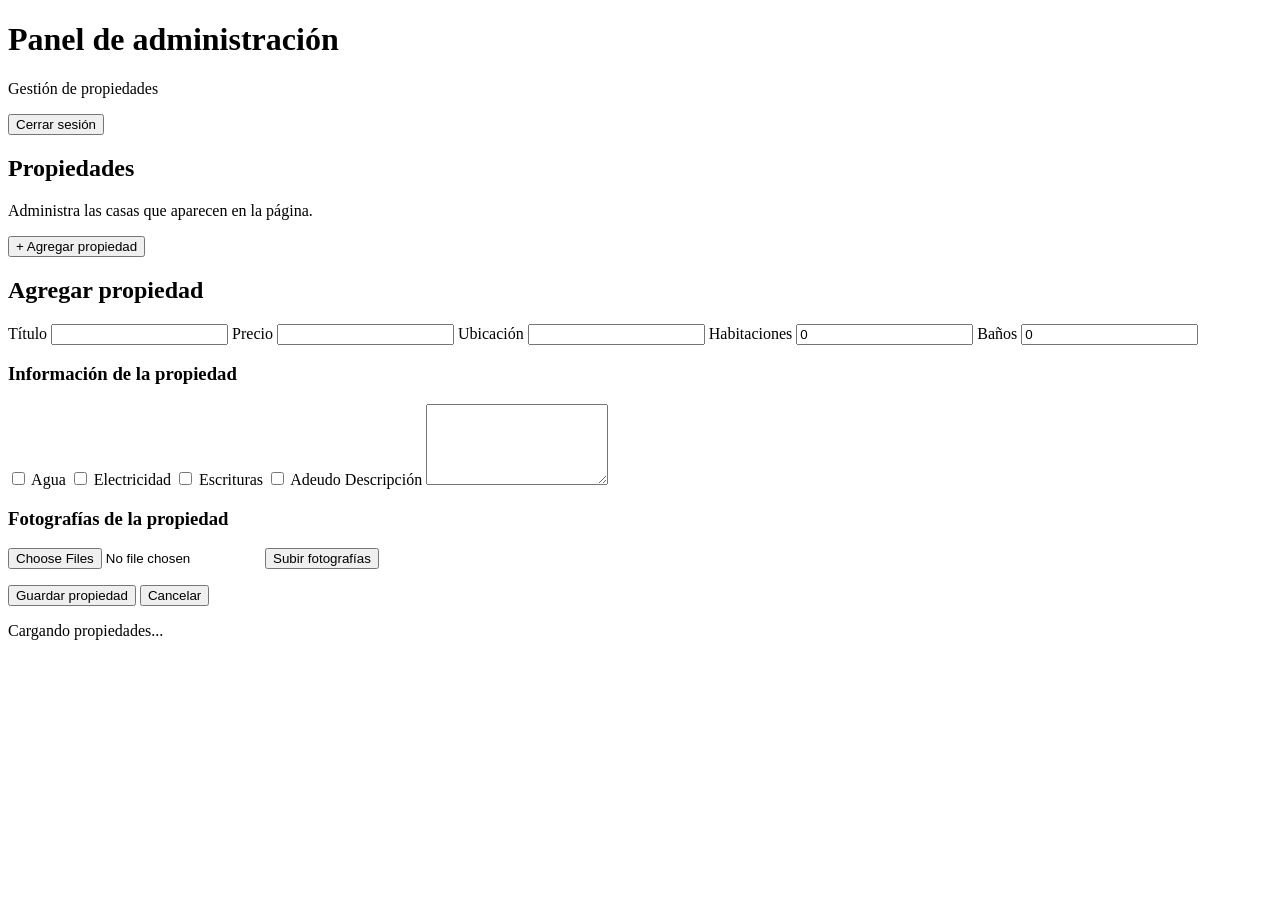
==== admin-panel.html @ d581c7f2 "Create admin-panel.html" ====
<!DOCTYPE html>
<html lang="es">
<head>
    <meta charset="UTF-8">
    <meta name="viewport" content="width=device-width, initial-scale=1.0">
    <title>Panel de administración</title>
    <link rel="stylesheet" href="admin.css">
</head>
<body>
    <header class="admin-header">
        <div>
            <h1>Panel de administración</h1>
            <p>Gestión de propiedades</p>
        </div>
        <button id="logout-button">Cerrar sesión</button>
    </header>

    <main>
        <section class="admin-section">
            <div class="section-header">
                <div>
                    <h2>Propiedades</h2>
                    <p>Administra las casas que aparecen en la página.</p>
                </div>
                <button id="add-property-button">+ Agregar propiedad</button>
            </div>

            <div id="property-form-container" class="property-form-container">
                <h2 id="property-form-title">Agregar propiedad</h2>
                <form id="property-form">
                    <!-- Campos de propiedad -->
                    <label>Título <input type="text" id="title" required></label>
                    <label>Precio <input type="text" id="price" required></label>
                    <label>Ubicación <input type="text" id="location" required></label>
                    <label>Habitaciones <input type="number" id="bedrooms" min="0" value="0" required></label>
                    <label>Baños <input type="number" id="bathrooms" min="0" value="0" required></label>

                    <h3>Información de la propiedad</h3>
                    <label><input type="checkbox" id="water"> Agua</label>
                    <label><input type="checkbox" id="electricity"> Electricidad</label>
                    <label><input type="checkbox" id="deeds"> Escrituras</label>
                    <label><input type="checkbox" id="debt"> Adeudo</label>

                    <label>Descripción <textarea id="description" rows="5"></textarea></label>

                    <div id="image-upload-section">
                        <h3>Fotografías de la propiedad</h3>
                        <input type="file" id="property-images" accept="image/*" multiple>
                        <button type="button" id="upload-images-button">Subir fotografías</button>
                        <p id="image-upload-message"></p>
                        <div id="property-images-preview"></div>
                    </div>

                    <button type="submit" id="save-property-button">Guardar propiedad</button>
                    <button type="button" id="cancel-property-button">Cancelar</button>
                </form>
                <p id="form-message"></p>
            </div>

            <div id="property-list">
                <p>Cargando propiedades...</p>
            </div>
        </section>
    </main>

    <script src="admin-panel.js"></script>
</body>
</html>
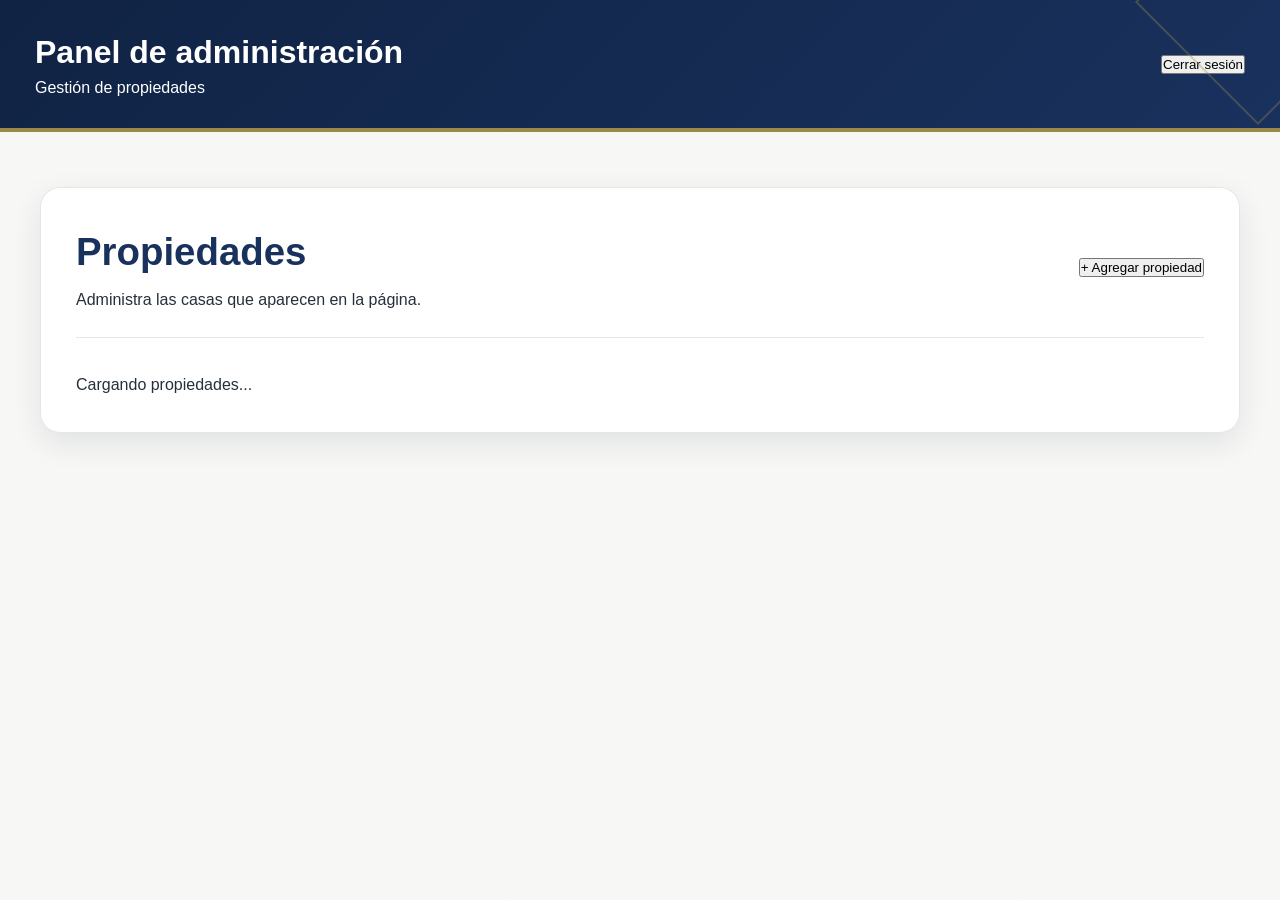
==== commit d1e3df44: "Mejora formulario de propiedades e imagenes" ====
--- a/admin-panel.html
+++ b/admin-panel.html
@@ -30,7 +30,17 @@
                 <form id="property-form">
                     <!-- Campos de propiedad -->
                     <label>Título <input type="text" id="title" required></label>
-                    <label>Precio <input type="text" id="price" required></label>
+                    <label>
+    Precio
+    <input
+        type="text"
+        id="price"
+        inputmode="numeric"
+        autocomplete="off"
+        placeholder="$0"
+        required
+    >
+</label>
                     <label>Ubicación <input type="text" id="location" required></label>
                     <label>Habitaciones <input type="number" id="bedrooms" min="0" value="0" required></label>
                     <label>Baños <input type="number" id="bathrooms" min="0" value="0" required></label>
@@ -43,13 +53,33 @@
 
                     <label>Descripción <textarea id="description" rows="5"></textarea></label>
 
-                    <div id="image-upload-section">
-                        <h3>Fotografías de la propiedad</h3>
-                        <input type="file" id="property-images" accept="image/*" multiple>
-                        <button type="button" id="upload-images-button">Subir fotografías</button>
-                        <p id="image-upload-message"></p>
-                        <div id="property-images-preview"></div>
-                    </div>
+                 <div id="image-upload-section">
+    <h3>Fotografías de la propiedad</h3>
+
+    <div class="upload-area">
+        <input
+            type="file"
+            id="property-images"
+            accept="image/jpeg,image/png,image/webp,image/gif"
+            multiple
+        >
+
+        <label
+            for="property-images"
+            class="file-select-button"
+        >
+            📷 Seleccionar fotografías
+        </label>
+
+        <span id="selected-images-count">
+            Ninguna fotografía seleccionada
+        </span>
+    </div>
+
+    <p id="image-upload-message"></p>
+
+    <div id="property-images-preview"></div>
+</div>
 
                     <button type="submit" id="save-property-button">Guardar propiedad</button>
                     <button type="button" id="cancel-property-button">Cancelar</button>
--- a/admin.css
+++ b/admin.css
@@ -0,0 +1,2088 @@
+/* =========================================================
+   JI BIENES RAÍCES
+   PANEL DE ADMINISTRACIÓN
+   Identidad visual:
+   Azul marino + Dorado + Blanco
+   ========================================================= */
+
+
+/* =========================================================
+   VARIABLES
+   ========================================================= */
+
+:root {
+
+    --navy: #19315d;
+    --navy-dark: #102344;
+    --navy-light: #294775;
+
+    --gold: #9a8a4a;
+    --gold-dark: #7d6f38;
+    --gold-light: #b3a467;
+
+    --white: #ffffff;
+
+    --background: #f7f7f5;
+    --surface: #ffffff;
+    --surface-soft: #f4f5f7;
+
+    --text: #26303d;
+    --text-light: #667085;
+
+    --border: rgba(25, 49, 93, 0.12);
+
+    --green: #25d366;
+    --red: #b42318;
+    --red-soft: #fff1f0;
+
+    --shadow:
+        0 10px 30px rgba(16, 35, 68, 0.10);
+
+    --shadow-hover:
+        0 18px 40px rgba(16, 35, 68, 0.16);
+
+    --radius: 16px;
+}
+
+
+/* =========================================================
+   RESET
+   ========================================================= */
+
+* {
+    box-sizing: border-box;
+
+    margin: 0;
+    padding: 0;
+}
+
+
+html {
+    scroll-behavior: smooth;
+}
+
+
+body {
+
+    font-family:
+        Arial,
+        Helvetica,
+        sans-serif;
+
+    background:
+        linear-gradient(
+            rgba(247, 247, 245, 0.96),
+            rgba(247, 247, 245, 0.96)
+        ),
+        url("images/1.jpeg")
+        center top / 500px auto
+        no-repeat fixed;
+
+    color: var(--text);
+
+    min-height: 100vh;
+
+    line-height: 1.5;
+}
+
+
+/* =========================================================
+   HEADER
+   ========================================================= */
+
+.admin-header {
+
+    position: relative;
+
+    display: flex;
+
+    justify-content: space-between;
+
+    align-items: center;
+
+    gap: 25px;
+
+    padding:
+        28px
+        35px;
+
+    color: white;
+
+    background:
+        linear-gradient(
+            135deg,
+            var(--navy-dark),
+            var(--navy)
+        );
+
+    border-bottom:
+        4px solid var(--gold);
+
+    overflow: hidden;
+}
+
+
+/* Decoración */
+
+.admin-header::after {
+
+    content: "";
+
+    position: absolute;
+
+    width: 170px;
+    height: 170px;
+
+    right: -65px;
+    top: -85px;
+
+    border:
+        2px solid
+        rgba(154, 138, 74, 0.35);
+
+    transform:
+        rotate(45deg);
+
+    pointer-events: none;
+}
+
+
+/* Marca */
+
+.admin-brand {
+
+    position: relative;
+
+    z-index: 1;
+}
+
+
+.admin-brand h1 {
+
+    font-size:
+        clamp(1.6rem, 3vw, 2.3rem);
+
+    font-weight: 600;
+
+    letter-spacing: 0.5px;
+
+    margin-bottom: 5px;
+}
+
+
+.admin-brand h1 span {
+
+    color:
+        var(--gold-light);
+}
+
+
+.admin-brand p {
+
+    color:
+        rgba(255, 255, 255, 0.78);
+
+    font-size:
+        0.95rem;
+}
+
+
+/* =========================================================
+   LOGOUT
+   ========================================================= */
+
+.logout-button {
+
+    position: relative;
+
+    z-index: 2;
+
+    padding:
+        11px
+        18px;
+
+    border:
+        1px solid
+        rgba(255, 255, 255, 0.25);
+
+    border-radius: 9px;
+
+    background:
+        rgba(255, 255, 255, 0.08);
+
+    color: white;
+
+    font-size: 0.9rem;
+
+    font-weight: 600;
+
+    cursor: pointer;
+
+    transition:
+        background 0.2s ease,
+        transform 0.2s ease,
+        border-color 0.2s ease;
+}
+
+
+.logout-button:hover {
+
+    background:
+        var(--gold-dark);
+
+    border-color:
+        var(--gold-light);
+
+    transform:
+        translateY(-2px);
+}
+
+
+/* =========================================================
+   MAIN
+   ========================================================= */
+
+main {
+
+    width: 100%;
+
+    max-width: 1250px;
+
+    margin:
+        0 auto;
+
+    padding:
+        55px
+        25px
+        100px;
+}
+
+
+/* =========================================================
+   ADMIN SECTION
+   ========================================================= */
+
+.admin-section {
+
+    background:
+        rgba(255, 255, 255, 0.96);
+
+    border:
+        1px solid
+        var(--border);
+
+    border-radius:
+        20px;
+
+    padding:
+        35px;
+
+    box-shadow:
+        var(--shadow);
+}
+
+
+/* =========================================================
+   SECTION HEADER
+   ========================================================= */
+
+.section-header {
+
+    display: flex;
+
+    justify-content:
+        space-between;
+
+    align-items:
+        center;
+
+    gap: 25px;
+
+    margin-bottom:
+        35px;
+
+    padding-bottom:
+        25px;
+
+    border-bottom:
+        1px solid
+        var(--border);
+}
+
+
+.section-label {
+
+    color:
+        var(--gold-dark);
+
+    font-size:
+        0.72rem;
+
+    font-weight:
+        800;
+
+    letter-spacing:
+        2px;
+
+    margin-bottom:
+        7px;
+}
+
+
+.section-header h2 {
+
+    color:
+        var(--navy);
+
+    font-size:
+        clamp(1.8rem, 4vw, 2.4rem);
+
+    font-weight:
+        600;
+
+    margin-bottom:
+        7px;
+}
+
+
+.section-description {
+
+    color:
+        var(--text-light);
+
+    font-size:
+        0.95rem;
+}
+
+
+/* =========================================================
+   AGREGAR PROPIEDAD
+   ========================================================= */
+
+.add-property-button {
+
+    flex-shrink: 0;
+
+    display: inline-flex;
+
+    align-items:
+        center;
+
+    gap: 8px;
+
+    padding:
+        13px
+        19px;
+
+    border:
+        1px solid
+        var(--gold);
+
+    border-radius:
+        9px;
+
+    background:
+        var(--navy);
+
+    color:
+        white;
+
+    font-size:
+        0.95rem;
+
+    font-weight:
+        700;
+
+    cursor:
+        pointer;
+
+    transition:
+        transform 0.2s ease,
+        background 0.2s ease,
+        box-shadow 0.2s ease;
+}
+
+
+.add-property-button span {
+
+    color:
+        var(--gold-light);
+
+    font-size:
+        1.3rem;
+
+    line-height:
+        1;
+}
+
+
+.add-property-button:hover {
+
+    background:
+        var(--navy-dark);
+
+    transform:
+        translateY(-2px);
+
+    box-shadow:
+        0 8px 20px
+        rgba(16, 35, 68, 0.20);
+}
+
+
+/* =========================================================
+   FORMULARIO
+   ========================================================= */
+
+.property-form-container {
+
+    display: none;
+
+    margin-bottom:
+        40px;
+
+    padding:
+        30px;
+
+    background:
+        var(--surface-soft);
+
+    border:
+        1px solid
+        var(--border);
+
+    border-top:
+        4px solid
+        var(--gold);
+
+    border-radius:
+        var(--radius);
+
+    box-shadow:
+        0 5px 20px
+        rgba(16, 35, 68, 0.06);
+}
+
+
+/* =========================================================
+   HEADER DEL FORMULARIO
+   ========================================================= */
+
+.form-header {
+
+    margin-bottom:
+        30px;
+
+    padding-bottom:
+        20px;
+
+    border-bottom:
+        1px solid
+        var(--border);
+}
+
+
+.form-label {
+
+    color:
+        var(--gold-dark);
+
+    font-size:
+        0.72rem;
+
+    font-weight:
+        800;
+
+    letter-spacing:
+        2px;
+
+    margin-bottom:
+        6px;
+}
+
+
+.property-form-container h2 {
+
+    color:
+        var(--navy);
+
+    font-size:
+        1.7rem;
+
+    font-weight:
+        600;
+}
+
+
+/* =========================================================
+   SECCIONES DEL FORMULARIO
+   ========================================================= */
+
+.form-section {
+
+    margin-bottom:
+        30px;
+
+    padding-bottom:
+        25px;
+
+    border-bottom:
+        1px solid
+        var(--border);
+}
+
+
+.form-section:last-of-type {
+
+    border-bottom:
+        none;
+}
+
+
+.form-section h3 {
+
+    color:
+        var(--navy);
+
+    font-size:
+        1.1rem;
+
+    margin-bottom:
+        18px;
+}
+
+
+.form-help {
+
+    color:
+        var(--text-light);
+
+    font-size:
+        0.9rem;
+
+    margin-bottom:
+        18px;
+}
+
+
+/* =========================================================
+   GRID DEL FORMULARIO
+   ========================================================= */
+
+.form-grid {
+
+    display:
+        grid;
+
+    grid-template-columns:
+        repeat(2, minmax(0, 1fr));
+
+    gap:
+        20px;
+}
+
+
+.full-width {
+
+    grid-column:
+        1 / -1;
+}
+
+
+/* =========================================================
+   LABELS
+   ========================================================= */
+
+#property-form label {
+
+    display:
+        grid;
+
+    gap:
+        7px;
+
+    color:
+        var(--text);
+
+    font-weight:
+        600;
+
+    font-size:
+        0.9rem;
+}
+
+
+#property-form label span {
+
+    color:
+        var(--text);
+}
+
+
+/* =========================================================
+   INPUTS
+   ========================================================= */
+
+#property-form input[type="text"],
+#property-form input[type="number"],
+#property-form textarea {
+
+    width:
+        100%;
+
+    padding:
+        12px
+        14px;
+
+    border:
+        1px solid
+        #d5d9e0;
+
+    border-radius:
+        9px;
+
+    background:
+        white;
+
+    color:
+        var(--text);
+
+    font:
+        inherit;
+
+    outline:
+        none;
+
+    transition:
+        border-color 0.2s ease,
+        box-shadow 0.2s ease;
+}
+
+
+#property-form textarea {
+
+    resize:
+        vertical;
+
+    min-height:
+        120px;
+}
+
+
+#property-form input::placeholder,
+#property-form textarea::placeholder {
+
+    color:
+        #98a2b3;
+}
+
+
+#property-form input[type="text"]:focus,
+#property-form input[type="number"]:focus,
+#property-form textarea:focus {
+
+    border-color:
+        var(--gold);
+
+    box-shadow:
+        0 0 0 3px
+        rgba(154, 138, 74, 0.12);
+}
+
+
+/* =========================================================
+   CHECKBOXES
+   ========================================================= */
+
+.checkbox-grid {
+
+    display:
+        grid;
+
+    grid-template-columns:
+        repeat(2, minmax(0, 1fr));
+
+    gap:
+        12px;
+}
+
+
+.checkbox-option {
+
+    display:
+        flex !important;
+
+    grid-template-columns:
+        none !important;
+
+    align-items:
+        flex-start;
+
+    gap:
+        12px;
+
+    padding:
+        15px;
+
+    border:
+        1px solid
+        var(--border);
+
+    border-radius:
+        10px;
+
+    background:
+        white;
+
+    cursor:
+        pointer;
+
+    transition:
+        border-color 0.2s ease,
+        transform 0.2s ease;
+}
+
+
+.checkbox-option:hover {
+
+    border-color:
+        rgba(154, 138, 74, 0.55);
+
+    transform:
+        translateY(-1px);
+}
+
+
+.checkbox-option input[type="checkbox"] {
+
+    width:
+        18px !important;
+
+    height:
+        18px;
+
+    margin-top:
+        2px;
+
+    accent-color:
+        var(--gold-dark);
+
+    cursor:
+        pointer;
+}
+
+
+.checkbox-option span {
+
+    display:
+        flex;
+
+    flex-direction:
+        column;
+
+    gap:
+        3px;
+}
+
+
+.checkbox-option strong {
+
+    color:
+        var(--navy);
+
+    font-size:
+        0.9rem;
+}
+
+
+.checkbox-option small {
+
+    color:
+        var(--text-light);
+
+    font-size:
+        0.78rem;
+
+    font-weight:
+        400;
+}
+
+
+/* =========================================================
+   FOTOGRAFÍAS
+   ========================================================= */
+
+.upload-area {
+
+    display:
+        flex;
+
+    flex-wrap:
+        wrap;
+
+    align-items:
+        center;
+
+    gap:
+        12px;
+
+    padding:
+        20px;
+
+    border:
+        2px dashed
+        rgba(25, 49, 93, 0.18);
+
+    border-radius:
+        12px;
+
+    background:
+        white;
+}
+
+
+/* Ocultar input original */
+
+#property-images {
+    position: absolute;
+    width: 1px;
+    height: 1px;
+    opacity: 0;
+    overflow: hidden;
+}
+
+#selected-images-count {
+    color: var(--text-light);
+    font-size: 0.85rem;
+    font-weight: 600;
+}
+
+.file-select-button {
+
+    display:
+        inline-flex !important;
+
+    align-items:
+        center;
+
+    justify-content:
+        center;
+
+    padding:
+        11px
+        17px;
+
+    border:
+        1px solid
+        var(--gold);
+
+    border-radius:
+        8px;
+
+    background:
+        white;
+
+    color:
+        var(--navy);
+
+    font-size:
+        0.9rem;
+
+    font-weight:
+        700;
+
+    cursor:
+        pointer;
+
+    transition:
+        background 0.2s ease,
+        color 0.2s ease;
+}
+
+
+.file-select-button:hover {
+
+    background:
+        var(--navy);
+
+    color:
+        white;
+}
+
+
+.upload-images-button {
+
+    padding:
+        11px
+        17px;
+
+    border:
+        none;
+
+    border-radius:
+        8px;
+
+    background:
+        var(--navy);
+
+    color:
+        white;
+
+    font-size:
+        0.9rem;
+
+    font-weight:
+        700;
+
+    cursor:
+        pointer;
+
+    transition:
+        background 0.2s ease,
+        transform 0.2s ease;
+}
+
+
+.upload-images-button:hover {
+
+    background:
+        var(--navy-dark);
+
+    transform:
+        translateY(-1px);
+}
+
+
+.form-help + .upload-area {
+
+    margin-top:
+        5px;
+}
+
+
+.upload-message {
+
+    min-height:
+        22px;
+
+    margin-top:
+        10px;
+
+    color:
+        var(--gold-dark);
+
+    font-size:
+        0.88rem;
+
+    font-weight:
+        600;
+}
+
+
+/* =========================================================
+   PREVISUALIZACIÓN DE FOTOGRAFÍAS
+   ========================================================= */
+
+#property-images-preview {
+
+    display:
+        grid;
+
+    grid-template-columns:
+        repeat(
+            auto-fill,
+            minmax(150px, 1fr)
+        );
+
+    gap:
+        15px;
+
+    margin-top:
+        18px;
+}
+
+
+.image-preview-item {
+
+    overflow:
+        hidden;
+
+    background:
+        white;
+
+    padding:
+        8px;
+
+    border:
+        1px solid
+        var(--border);
+
+    border-radius:
+        11px;
+
+    box-shadow:
+        0 4px 12px
+        rgba(16, 35, 68, 0.06);
+}
+
+
+.image-preview-item img {
+
+    display:
+        block;
+
+    width:
+        100%;
+
+    height:
+        120px;
+
+    object-fit:
+        cover;
+
+    border-radius:
+        7px;
+}
+
+
+.image-preview-item p {
+
+    margin-top:
+        8px;
+
+    color:
+        var(--text-light);
+
+    font-size:
+        0.75rem;
+
+    overflow:
+        hidden;
+
+    text-overflow:
+        ellipsis;
+
+    white-space:
+        nowrap;
+}
+
+
+/* =========================================================
+   ACCIONES DEL FORMULARIO
+   ========================================================= */
+
+.form-actions {
+
+    display:
+        flex;
+
+    gap:
+        12px;
+
+    padding-top:
+        5px;
+}
+
+
+.save-property-button,
+.cancel-property-button {
+
+    padding:
+        13px
+        20px;
+
+    border:
+        none;
+
+    border-radius:
+        9px;
+
+    font-size:
+        0.95rem;
+
+    font-weight:
+        700;
+
+    cursor:
+        pointer;
+
+    transition:
+        transform 0.2s ease,
+        opacity 0.2s ease;
+}
+
+
+.save-property-button {
+
+    background:
+        var(--navy);
+
+    color:
+        white;
+}
+
+
+.save-property-button:hover {
+
+    background:
+        var(--navy-dark);
+
+    transform:
+        translateY(-2px);
+}
+
+
+.cancel-property-button {
+
+    background:
+        #e5e7eb;
+
+    color:
+        var(--text);
+}
+
+
+.cancel-property-button:hover {
+
+    background:
+        #d1d5db;
+
+    transform:
+        translateY(-2px);
+}
+
+
+/* =========================================================
+   MENSAJES
+   ========================================================= */
+
+.form-message {
+
+    margin-top:
+        15px;
+
+    color:
+        var(--gold-dark);
+
+    font-size:
+        0.9rem;
+
+    font-weight:
+        600;
+}
+
+
+/* =========================================================
+   LISTA DE PROPIEDADES
+   ========================================================= */
+
+.properties-list-section {
+
+    margin-top:
+        50px;
+}
+
+
+.properties-list-header {
+
+    margin-bottom:
+        25px;
+
+    padding-bottom:
+        18px;
+
+    border-bottom:
+        1px solid
+        var(--border);
+}
+
+
+.properties-list-header h2 {
+
+    color:
+        var(--navy);
+
+    font-size:
+        1.7rem;
+
+    font-weight:
+        600;
+}
+
+
+/* =========================================================
+   GRID
+   ========================================================= */
+
+#property-list {
+
+    display:
+        grid;
+
+    grid-template-columns:
+        repeat(
+            auto-fit,
+            minmax(330px, 1fr)
+        );
+
+    gap:
+        25px;
+}
+
+
+/* =========================================================
+   TARJETA DE PROPIEDAD
+   ========================================================= */
+
+.admin-property-card {
+
+    overflow:
+        hidden;
+
+    background:
+        white;
+
+    border:
+        1px solid
+        var(--border);
+
+    border-radius:
+        var(--radius);
+
+    box-shadow:
+        var(--shadow);
+
+    transition:
+        transform 0.25s ease,
+        box-shadow 0.25s ease,
+        border-color 0.25s ease;
+}
+
+
+.admin-property-card:hover {
+
+    transform:
+        translateY(-4px);
+
+    box-shadow:
+        var(--shadow-hover);
+
+    border-color:
+        rgba(154, 138, 74, 0.4);
+}
+
+
+/* =========================================================
+   INFORMACIÓN DE PROPIEDAD
+   ========================================================= */
+
+.admin-property-info {
+
+    padding:
+        23px;
+}
+
+
+.admin-property-header {
+
+    display:
+        flex;
+
+    justify-content:
+        space-between;
+
+    gap:
+        15px;
+
+    margin-bottom:
+        15px;
+}
+
+
+.admin-property-header h3 {
+
+    color:
+        var(--navy);
+
+    font-size:
+        1.2rem;
+
+    margin-bottom:
+        5px;
+}
+
+
+.admin-property-location {
+
+    color:
+        var(--text-light);
+
+    font-size:
+        0.85rem;
+}
+
+
+.admin-property-price {
+
+    flex-shrink:
+        0;
+
+    color:
+        var(--gold-dark);
+
+    font-size:
+        1.15rem;
+
+    font-weight:
+        800;
+
+    text-align:
+        right;
+}
+
+
+/* =========================================================
+   DETALLES
+   ========================================================= */
+
+.admin-property-details {
+
+    display:
+        flex;
+
+    flex-wrap:
+        wrap;
+
+    gap:
+        8px;
+
+    margin-bottom:
+        15px;
+}
+
+
+.admin-property-details span {
+
+    padding:
+        6px
+        9px;
+
+    border-radius:
+        6px;
+
+    background:
+        var(--surface-soft);
+
+    color:
+        var(--text-light);
+
+    font-size:
+        0.8rem;
+}
+
+
+/* =========================================================
+   DESCRIPCIÓN
+   ========================================================= */
+
+.admin-property-description {
+
+    padding-top:
+        14px;
+
+    margin-top:
+        14px;
+
+    border-top:
+        1px solid
+        var(--border);
+
+    color:
+        var(--text-light);
+
+    font-size:
+        0.88rem;
+
+    line-height:
+        1.6;
+}
+
+
+/* =========================================================
+   SERVICIOS
+   ========================================================= */
+
+.admin-property-services {
+
+    display:
+        flex;
+
+    flex-wrap:
+        wrap;
+
+    gap:
+        7px;
+
+    margin-top:
+        18px;
+}
+
+
+.admin-property-services span {
+
+    padding:
+        5px
+        8px;
+
+    border-radius:
+        6px;
+
+    font-size:
+        0.75rem;
+
+    font-weight:
+        700;
+}
+
+
+.service-active {
+
+    background:
+        rgba(37, 211, 102, 0.10);
+
+    color:
+        #16803d;
+}
+
+
+.service-inactive {
+
+    background:
+        #f1f2f4;
+
+    color:
+        #7b8492;
+}
+
+
+.service-warning {
+
+    background:
+        #fff4df;
+
+    color:
+        #9a6700;
+}
+
+
+/* =========================================================
+   GALERÍA
+   ========================================================= */
+
+.property-image-gallery {
+
+    display:
+        grid;
+
+    grid-template-columns:
+        repeat(
+            auto-fill,
+            minmax(135px, 1fr)
+        );
+
+    gap:
+        10px;
+
+    padding:
+        0 23px 20px;
+}
+
+
+.property-image-item {
+
+    overflow:
+        hidden;
+
+    border:
+        1px solid
+        var(--border);
+
+    border-radius:
+        10px;
+
+    background:
+        var(--surface-soft);
+}
+
+
+.property-image-item img {
+
+    display:
+        block;
+
+    width:
+        100%;
+
+    height:
+        105px;
+
+    object-fit:
+        cover;
+}
+
+
+/* =========================================================
+   ACCIONES DE IMAGEN
+   ========================================================= */
+
+.image-actions {
+
+    display:
+        grid;
+
+    grid-template-columns:
+        1fr;
+
+    gap:
+        5px;
+
+    padding:
+        7px;
+}
+
+
+.primary-image-button,
+.delete-image-button {
+
+    width:
+        100%;
+
+    padding:
+        7px
+        6px;
+
+    border:
+        none;
+
+    border-radius:
+        6px;
+
+    font-size:
+        0.72rem;
+
+    font-weight:
+        700;
+
+    cursor:
+        pointer;
+
+    transition:
+        opacity 0.2s ease,
+        transform 0.2s ease;
+}
+
+
+.primary-image-button {
+
+    background:
+        rgba(154, 138, 74, 0.14);
+
+    color:
+        var(--gold-dark);
+}
+
+
+.delete-image-button {
+
+    background:
+        var(--red-soft);
+
+    color:
+        var(--red);
+}
+
+
+.primary-image-button:hover,
+.delete-image-button:hover {
+
+    opacity:
+        0.8;
+
+    transform:
+        translateY(-1px);
+}
+
+
+/* =========================================================
+   SIN FOTOGRAFÍAS
+   ========================================================= */
+
+.no-property-images {
+
+    margin:
+        0 23px 20px;
+
+    padding:
+        20px;
+
+    border:
+        1px dashed
+        var(--border);
+
+    border-radius:
+        10px;
+
+    background:
+        var(--surface-soft);
+
+    text-align:
+        center;
+
+    color:
+        var(--text-light);
+
+    font-size:
+        0.85rem;
+}
+
+
+/* =========================================================
+   ACCIONES DE PROPIEDAD
+   ========================================================= */
+
+.property-actions {
+
+    display:
+        grid;
+
+    grid-template-columns:
+        1fr 1fr;
+
+    gap:
+        10px;
+
+    padding:
+        18px
+        23px;
+
+    border-top:
+        1px solid
+        var(--border);
+
+    background:
+        #fafafa;
+}
+
+
+.edit-property-button,
+.delete-property-button {
+
+    padding:
+        11px
+        12px;
+
+    border:
+        none;
+
+    border-radius:
+        8px;
+
+    font-size:
+        0.85rem;
+
+    font-weight:
+        700;
+
+    cursor:
+        pointer;
+
+    transition:
+        transform 0.2s ease,
+        opacity 0.2s ease;
+}
+
+
+.edit-property-button {
+
+    background:
+        var(--navy);
+
+    color:
+        white;
+}
+
+
+.delete-property-button {
+
+    background:
+        var(--red-soft);
+
+    color:
+        var(--red);
+}
+
+
+.edit-property-button:hover,
+.delete-property-button:hover {
+
+    transform:
+        translateY(-2px);
+
+    opacity:
+        0.9;
+}
+
+
+/* =========================================================
+   SIN PROPIEDADES
+   ========================================================= */
+
+.no-properties {
+
+    grid-column:
+        1 / -1;
+
+    padding:
+        50px
+        25px;
+
+    border:
+        1px dashed
+        var(--border);
+
+    border-radius:
+        var(--radius);
+
+    background:
+        var(--surface-soft);
+
+    text-align:
+        center;
+}
+
+
+.no-properties h3 {
+
+    color:
+        var(--navy);
+
+    margin-bottom:
+        8px;
+}
+
+
+.no-properties p {
+
+    color:
+        var(--text-light);
+
+    font-size:
+        0.9rem;
+}
+
+
+/* =========================================================
+   LOADING
+   ========================================================= */
+
+.loading-properties {
+
+    grid-column:
+        1 / -1;
+
+    display:
+        flex;
+
+    flex-direction:
+        column;
+
+    align-items:
+        center;
+
+    justify-content:
+        center;
+
+    gap:
+        12px;
+
+    padding:
+        50px;
+
+    color:
+        var(--text-light);
+}
+
+
+.loading-spinner {
+
+    width:
+        32px;
+
+    height:
+        32px;
+
+    border:
+        3px solid
+        rgba(25, 49, 93, 0.15);
+
+    border-top-color:
+        var(--gold);
+
+    border-radius:
+        50%;
+
+    animation:
+        spin 0.8s linear infinite;
+}
+
+
+@keyframes spin {
+
+    to {
+        transform:
+            rotate(360deg);
+    }
+
+}
+
+
+/* =========================================================
+   RESPONSIVE
+   ========================================================= */
+
+@media (max-width: 900px) {
+
+    main {
+
+        padding:
+            40px
+            20px
+            80px;
+    }
+
+
+    .admin-section {
+
+        padding:
+            25px;
+    }
+
+
+    .section-header {
+
+        align-items:
+            flex-start;
+    }
+
+
+    #property-list {
+
+        grid-template-columns:
+            repeat(
+                auto-fit,
+                minmax(290px, 1fr)
+            );
+    }
+
+}
+
+
+/* =========================================================
+   TABLET / MÓVIL
+   ========================================================= */
+
+@media (max-width: 650px) {
+
+    .admin-header {
+
+        flex-direction:
+            column;
+
+        align-items:
+            flex-start;
+
+        padding:
+            25px
+            20px;
+    }
+
+
+    .logout-button {
+
+        width:
+            100%;
+    }
+
+
+    main {
+
+        padding:
+            30px
+            12px
+            80px;
+    }
+
+
+    .admin-section {
+
+        padding:
+            20px;
+
+        border-radius:
+            15px;
+    }
+
+
+    .section-header {
+
+        flex-direction:
+            column;
+
+        align-items:
+            stretch;
+    }
+
+
+    .add-property-button {
+
+        justify-content:
+            center;
+
+        width:
+            100%;
+    }
+
+
+    .property-form-container {
+
+        padding:
+            20px;
+    }
+
+
+    .form-grid {
+
+        grid-template-columns:
+            1fr;
+    }
+
+
+    .full-width {
+
+        grid-column:
+            auto;
+    }
+
+
+    .checkbox-grid {
+
+        grid-template-columns:
+            1fr;
+    }
+
+
+    .form-actions {
+
+        flex-direction:
+            column;
+    }
+
+
+    .save-property-button,
+    .cancel-property-button {
+
+        width:
+            100%;
+    }
+
+
+    #property-list {
+
+        grid-template-columns:
+            1fr;
+    }
+
+
+    .admin-property-header {
+
+        flex-direction:
+            column;
+    }
+
+
+    .admin-property-price {
+
+        text-align:
+            left;
+    }
+
+
+    .property-actions {
+
+        grid-template-columns:
+            1fr;
+    }
+
+}
+
+
+/* =========================================================
+   MÓVIL PEQUEÑO
+   ========================================================= */
+
+@media (max-width: 400px) {
+
+    .admin-brand h1 {
+
+        font-size:
+            1.5rem;
+    }
+
+
+    .admin-section {
+
+        padding:
+            16px;
+    }
+
+
+    .property-form-container {
+
+        padding:
+            16px;
+    }
+
+
+    .property-image-gallery {
+
+        grid-template-columns:
+            repeat(2, 1fr);
+
+        padding-left:
+            16px;
+
+        padding-right:
+            16px;
+    }
+
+
+    .no-property-images {
+
+        margin-left:
+            16px;
+
+        margin-right:
+            16px;
+    }
+
+
+    .property-actions {
+
+        padding-left:
+            16px;
+
+        padding-right:
+            16px;
+    }
+
+}
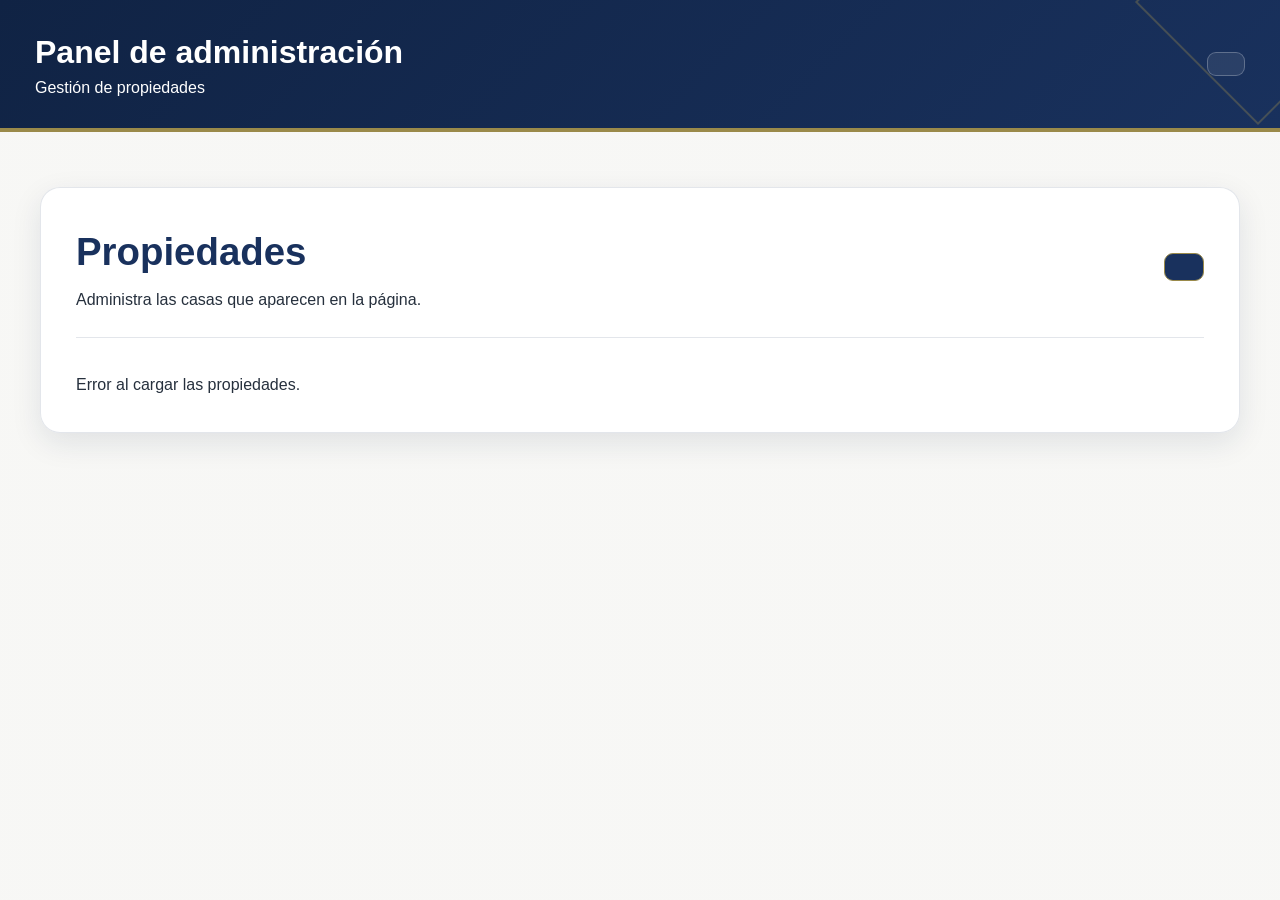
==== commit 4ef7c019: "Update admin-panel.html" ====
--- a/admin-panel.html
+++ b/admin-panel.html
@@ -12,7 +12,10 @@
             <h1>Panel de administración</h1>
             <p>Gestión de propiedades</p>
         </div>
-        <button id="logout-button">Cerrar sesión</button>
+    <button
+    id="logout-button"
+    class="logout-button"
+>
     </header>
 
     <main>
@@ -22,7 +25,10 @@
                     <h2>Propiedades</h2>
                     <p>Administra las casas que aparecen en la página.</p>
                 </div>
-                <button id="add-property-button">+ Agregar propiedad</button>
+            <button
+    id="add-property-button"
+    class="add-property-button"
+>
             </div>
 
             <div id="property-form-container" class="property-form-container">
@@ -81,8 +87,16 @@
     <div id="property-images-preview"></div>
 </div>
 
-                    <button type="submit" id="save-property-button">Guardar propiedad</button>
-                    <button type="button" id="cancel-property-button">Cancelar</button>
+                   <button
+    type="submit"
+    id="save-property-button"
+    class="save-property-button"
+>
+                    <button <button
+    type="button"
+    id="cancel-property-button"
+    class="cancel-property-button"
+>
                 </form>
                 <p id="form-message"></p>
             </div>
--- a/admin.css
+++ b/admin.css
@@ -462,7 +462,9 @@
         0 5px 20px
         rgba(16, 35, 68, 0.06);
 }
-
+.property-form-container.active {
+    display: block;
+}
 
 /* =========================================================
    HEADER DEL FORMULARIO
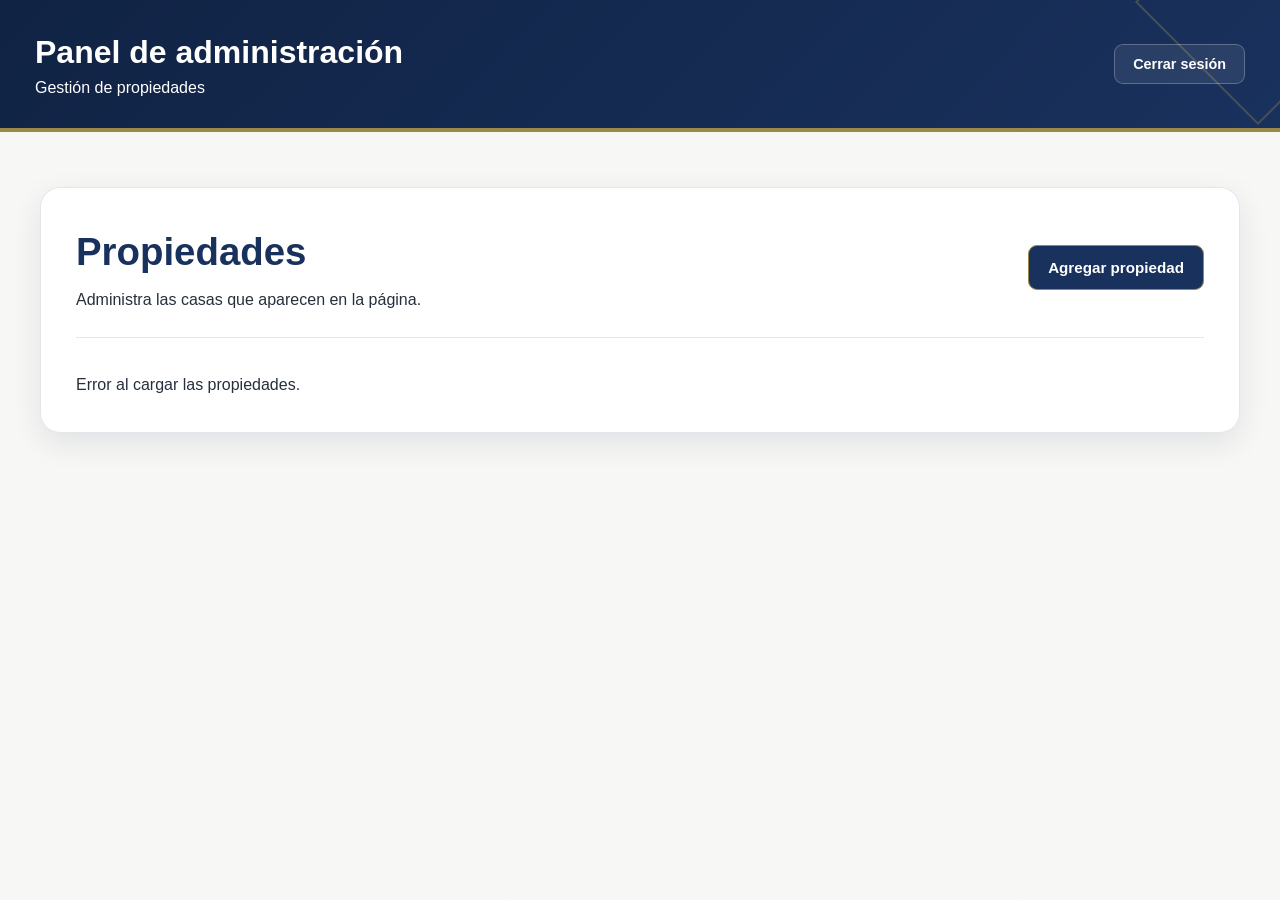
==== commit 2c2d10e7: "Update admin-panel.html" ====
--- a/admin-panel.html
+++ b/admin-panel.html
@@ -6,107 +6,208 @@
     <title>Panel de administración</title>
     <link rel="stylesheet" href="admin.css">
 </head>
+
 <body>
+
     <header class="admin-header">
         <div>
             <h1>Panel de administración</h1>
             <p>Gestión de propiedades</p>
         </div>
-    <button
-    id="logout-button"
-    class="logout-button"
->
+
+        <button
+            id="logout-button"
+            class="logout-button"
+            type="button"
+        >
+            Cerrar sesión
+        </button>
     </header>
 
     <main>
         <section class="admin-section">
+
             <div class="section-header">
                 <div>
                     <h2>Propiedades</h2>
                     <p>Administra las casas que aparecen en la página.</p>
                 </div>
-            <button
-    id="add-property-button"
-    class="add-property-button"
->
+
+                <button
+                    id="add-property-button"
+                    class="add-property-button"
+                    type="button"
+                >
+                    Agregar propiedad
+                </button>
             </div>
 
-            <div id="property-form-container" class="property-form-container">
-                <h2 id="property-form-title">Agregar propiedad</h2>
+            <div
+                id="property-form-container"
+                class="property-form-container"
+            >
+                <h2 id="property-form-title">
+                    Agregar propiedad
+                </h2>
+
                 <form id="property-form">
-                    <!-- Campos de propiedad -->
-                    <label>Título <input type="text" id="title" required></label>
-                    <label>
-    Precio
-    <input
-        type="text"
-        id="price"
-        inputmode="numeric"
-        autocomplete="off"
-        placeholder="$0"
-        required
-    >
-</label>
-                    <label>Ubicación <input type="text" id="location" required></label>
-                    <label>Habitaciones <input type="number" id="bedrooms" min="0" value="0" required></label>
-                    <label>Baños <input type="number" id="bathrooms" min="0" value="0" required></label>
+
+                    <label>
+                        Título
+                        <input
+                            type="text"
+                            id="title"
+                            required
+                        >
+                    </label>
+
+                    <label>
+                        Precio
+                        <input
+                            type="text"
+                            id="price"
+                            inputmode="numeric"
+                            autocomplete="off"
+                            placeholder="$0"
+                            required
+                        >
+                    </label>
+
+                    <label>
+                        Ubicación
+                        <input
+                            type="text"
+                            id="location"
+                            required
+                        >
+                    </label>
+
+                    <label>
+                        Habitaciones
+                        <input
+                            type="number"
+                            id="bedrooms"
+                            min="0"
+                            value="0"
+                            required
+                        >
+                    </label>
+
+                    <label>
+                        Baños
+                        <input
+                            type="number"
+                            id="bathrooms"
+                            min="0"
+                            value="0"
+                            required
+                        >
+                    </label>
 
                     <h3>Información de la propiedad</h3>
-                    <label><input type="checkbox" id="water"> Agua</label>
-                    <label><input type="checkbox" id="electricity"> Electricidad</label>
-                    <label><input type="checkbox" id="deeds"> Escrituras</label>
-                    <label><input type="checkbox" id="debt"> Adeudo</label>
-
-                    <label>Descripción <textarea id="description" rows="5"></textarea></label>
-
-                 <div id="image-upload-section">
-    <h3>Fotografías de la propiedad</h3>
-
-    <div class="upload-area">
-        <input
-            type="file"
-            id="property-images"
-            accept="image/jpeg,image/png,image/webp,image/gif"
-            multiple
-        >
-
-        <label
-            for="property-images"
-            class="file-select-button"
-        >
-            📷 Seleccionar fotografías
-        </label>
-
-        <span id="selected-images-count">
-            Ninguna fotografía seleccionada
-        </span>
-    </div>
-
-    <p id="image-upload-message"></p>
-
-    <div id="property-images-preview"></div>
-</div>
-
-                   <button
-    type="submit"
-    id="save-property-button"
-    class="save-property-button"
->
-                    <button <button
-    type="button"
-    id="cancel-property-button"
-    class="cancel-property-button"
->
+
+                    <label>
+                        <input
+                            type="checkbox"
+                            id="water"
+                        >
+                        Agua
+                    </label>
+
+                    <label>
+                        <input
+                            type="checkbox"
+                            id="electricity"
+                        >
+                        Electricidad
+                    </label>
+
+                    <label>
+                        <input
+                            type="checkbox"
+                            id="deeds"
+                        >
+                        Escrituras
+                    </label>
+
+                    <label>
+                        <input
+                            type="checkbox"
+                            id="debt"
+                        >
+                        Adeudo
+                    </label>
+
+                    <label>
+                        Descripción
+                        <textarea
+                            id="description"
+                            rows="5"
+                        ></textarea>
+                    </label>
+
+                    <div id="image-upload-section">
+
+                        <h3>Fotografías de la propiedad</h3>
+
+                        <div class="upload-area">
+
+                            <input
+                                type="file"
+                                id="property-images"
+                                accept="image/jpeg,image/png,image/webp,image/gif"
+                                multiple
+                            >
+
+                            <label
+                                for="property-images"
+                                class="file-select-button"
+                            >
+                                📷 Seleccionar fotografías
+                            </label>
+
+                            <span id="selected-images-count">
+                                Ninguna fotografía seleccionada
+                            </span>
+
+                        </div>
+
+                        <p id="image-upload-message"></p>
+
+                        <div id="property-images-preview"></div>
+
+                    </div>
+
+                    <button
+                        type="submit"
+                        id="save-property-button"
+                        class="save-property-button"
+                    >
+                        Guardar propiedad
+                    </button>
+
+                    <button
+                        type="button"
+                        id="cancel-property-button"
+                        class="cancel-property-button"
+                    >
+                        Cancelar
+                    </button>
+
                 </form>
+
                 <p id="form-message"></p>
+
             </div>
 
             <div id="property-list">
                 <p>Cargando propiedades...</p>
             </div>
+
         </section>
     </main>
 
     <script src="admin-panel.js"></script>
+
 </body>
 </html>
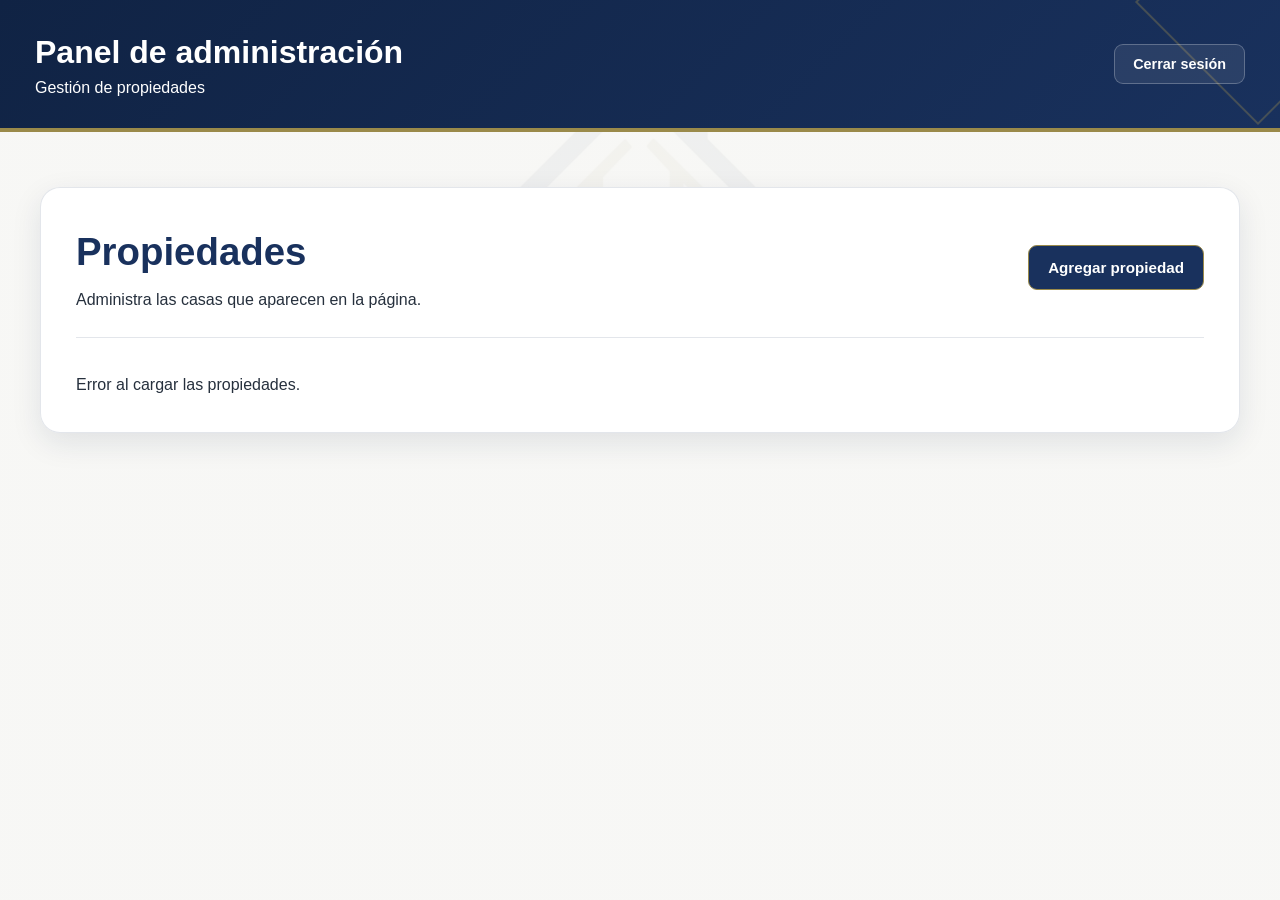
==== commit 8ba0c48e: "Update admin-panel.html" ====
--- a/admin-panel.html
+++ b/admin-panel.html
@@ -103,7 +103,14 @@
                             required
                         >
                     </label>
-
+<label>
+    Prioridad de publicación
+    <select id="priority">
+        <option value="A">A - Prioridad alta</option>
+        <option value="B" selected>B - Prioridad media</option>
+        <option value="C">C - Prioridad normal</option>
+    </select>
+</label>
                     <h3>Información de la propiedad</h3>
 
                     <label>
--- a/admin.css
+++ b/admin.css
@@ -84,7 +84,10 @@
 
     line-height: 1.5;
 }
-
+img {
+    max-width: 100%;
+    height: auto;
+}
 
 /* =========================================================
    HEADER
@@ -1004,29 +1007,23 @@
 }
 
 
-.image-preview-item {
-
-    overflow:
-        hidden;
-
-    background:
-        white;
-
-    padding:
-        8px;
-
-    border:
-        1px solid
-        var(--border);
+.image-preview-item img {
+
+    display:
+        block;
+
+    width:
+        100%;
+
+    height:
+        120px;
+
+    object-fit:
+        cover;
 
     border-radius:
-        11px;
-
-    box-shadow:
-        0 4px 12px
-        rgba(16, 35, 68, 0.06);
-}
-
+        7px;
+}
 
 .image-preview-item img {
 
@@ -1480,58 +1477,32 @@
 /* =========================================================
    GALERÍA
    ========================================================= */
-
 .property-image-gallery {
-
-    display:
-        grid;
-
-    grid-template-columns:
-        repeat(
-            auto-fill,
-            minmax(135px, 1fr)
-        );
-
-    gap:
-        10px;
-
-    padding:
-        0 23px 20px;
-}
-
+    display: flex;
+    flex-wrap: nowrap;
+    gap: 10px;
+    padding: 0 23px 20px;
+    max-width: 100%;
+    overflow-x: auto;
+    overflow-y: hidden;
+}
 
 .property-image-item {
-
-    overflow:
-        hidden;
-
-    border:
-        1px solid
-        var(--border);
-
-    border-radius:
-        10px;
-
-    background:
-        var(--surface-soft);
-}
-
+    flex: 0 0 90px;
+    width: 90px;
+    min-width: 90px;
+    overflow: hidden;
+    border: 1px solid var(--border);
+    border-radius: 8px;
+    background: var(--surface-soft);
+}
 
 .property-image-item img {
-
-    display:
-        block;
-
-    width:
-        100%;
-
-    height:
-        105px;
-
-    object-fit:
-        cover;
-}
-
+    display: block;
+    width: 90px;
+    height: 60px;
+    object-fit: cover;
+}
 
 /* =========================================================
    ACCIONES DE IMAGEN
